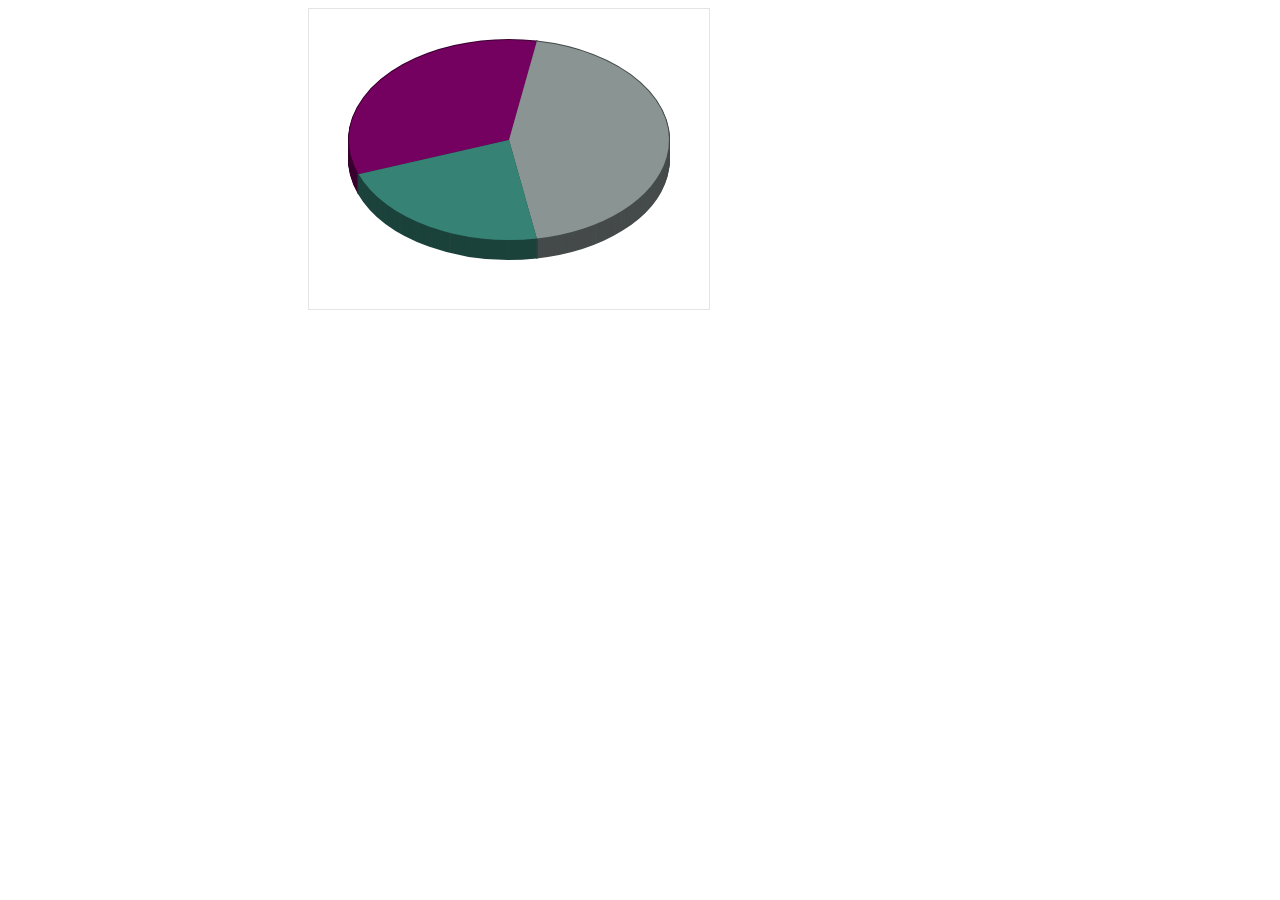
==== Lab3/index.html @ 80c7ee61 "Добавлен проект" ====
<!DOCTYPE html>
<html>
    <head lang="en">
        <meta charset="UTF-8">
        <title></title>
        <link rel="stylesheet" href="style.css">
        <script type="text/javascript" src="https://code.jquery.com/jquery-3.1.0.min.js"></script>
        <script type="text/javascript" src="canvasjs-1.9.5/canvasjs.min.js"></script>
    </head>
    <body onload="FillData()">
        <canvas id='pieChart' width='400' height='300'></canvas>
        <canvas id="help" class="help left"> Update browser</canvas>
        <script type="text/javascript" src="index.js"></script>
    </body>
</html>
---- Lab3/style.css ----
.help {
    float: left;
    text-align: center;
}

#pieChart {
    border:1px solid #e4e4e4;
}
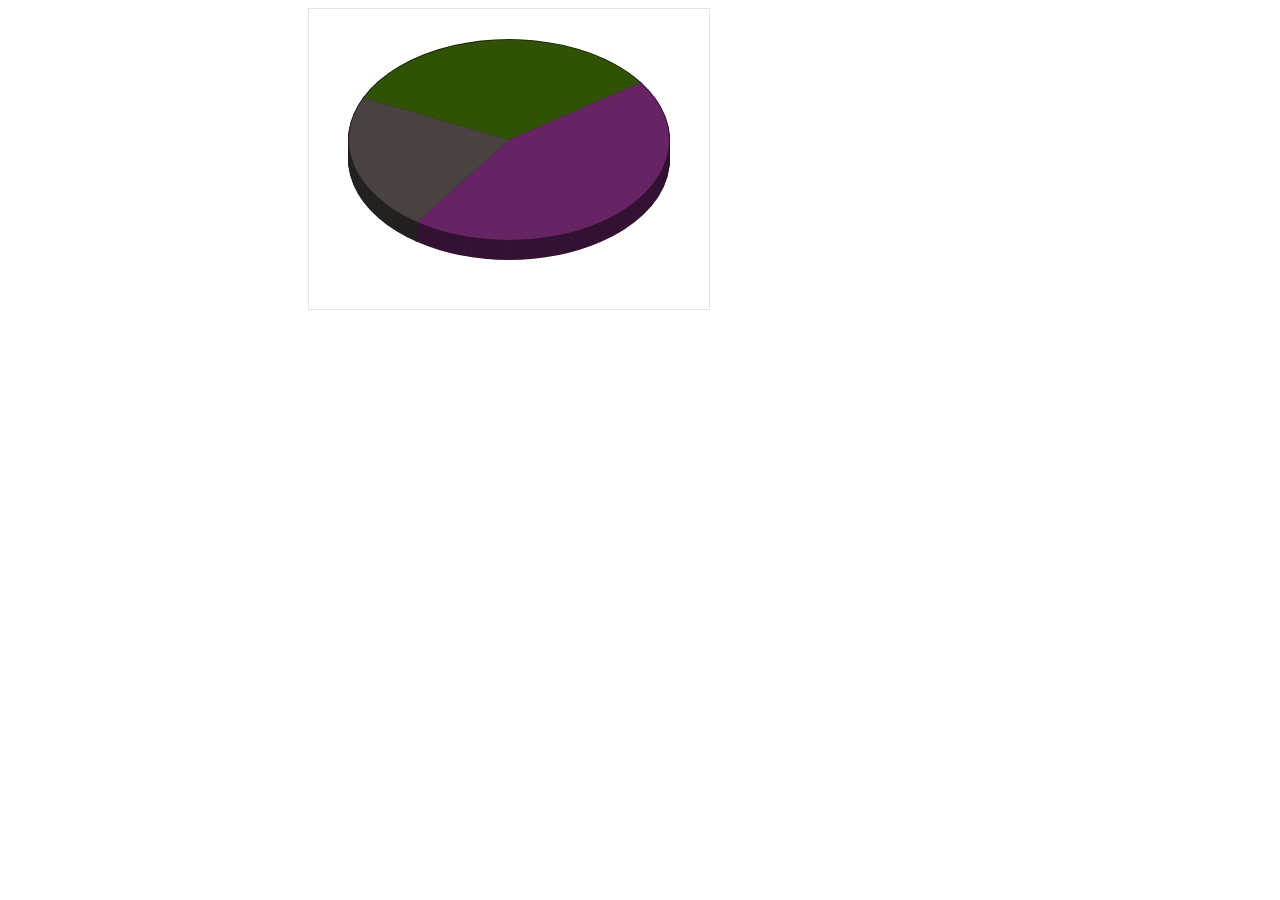
==== commit c66ef617: "Рефакторинг" ====
--- a/Lab3/index.html
+++ b/Lab3/index.html
@@ -9,7 +9,7 @@
     </head>
     <body onload="FillData()">
         <canvas id='pieChart' width='400' height='300'></canvas>
-        <canvas id="help" class="help left"> Update browser</canvas>
+        <canvas id="help" class="help">Update browser</canvas>
         <script type="text/javascript" src="index.js"></script>
     </body>
 </html>